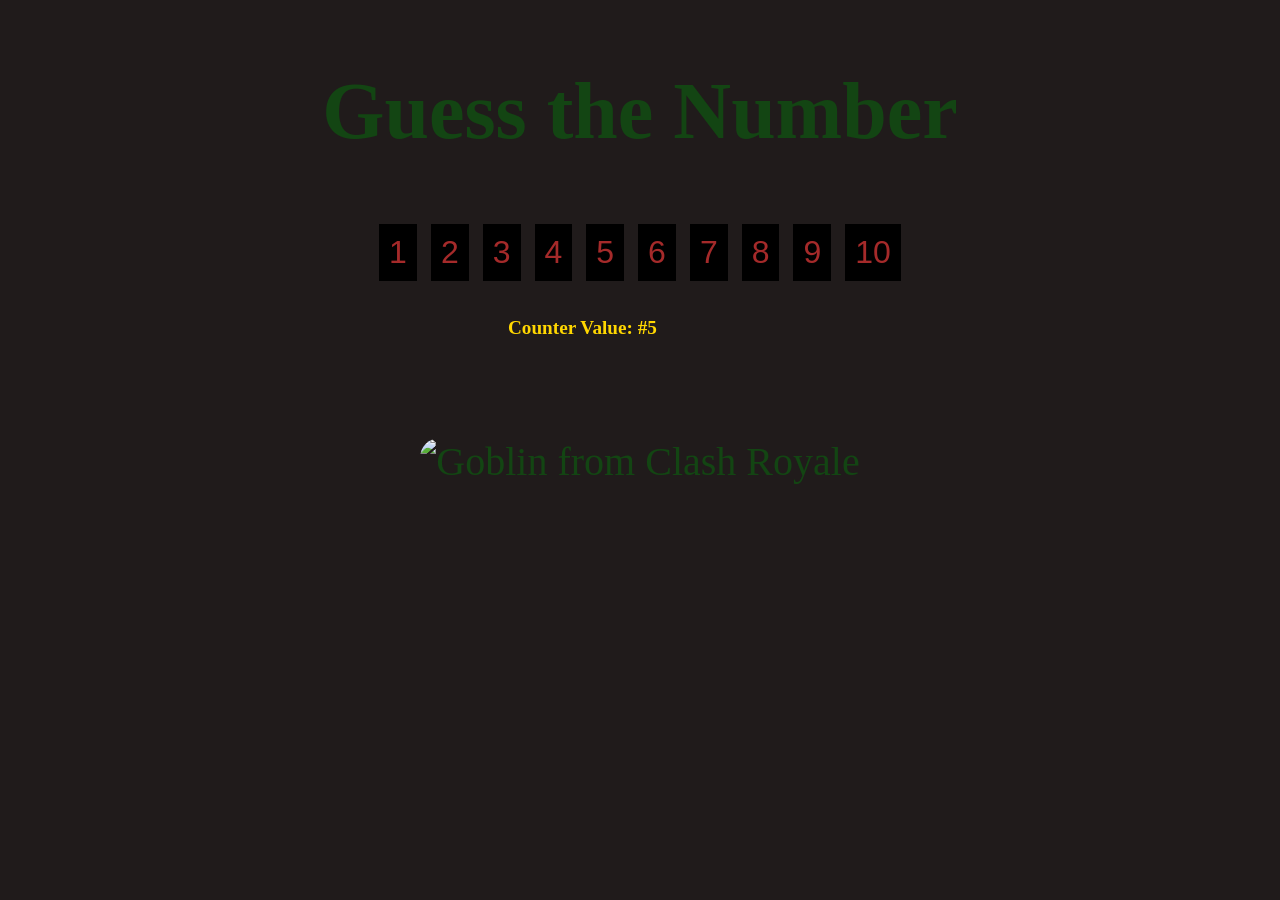
==== page2.html @ 82815224 "Added the files from my LG laptop" ====
<!DOCTYPE html>
<html lang="en">
<head>
    <meta charset="UTF-8">
    <meta name="viewport" content="width=device-width, initial-scale=1.0">
    <title>Guess the number</title>
    <link rel="stylesheet" href="page2.css">
</head>
<body>
    <h2>Guess the Number</h2>
    <div class="num">
        <button id="one" class="nums">1</button>
        <button id="two" class="nums">2</button>
        <button id="three" class="nums">3</button>
        <button id="four" class="nums">4</button>
        <button id="five" class="nums">5</button>
        <button id="six" class="nums">6</button>
        <button id="seven" class="nums">7</button>
        <button id="eight" class="nums">8</button>
        <button id="nine" class="nums">9</button>
        <button id="ten" class="nums">10</button>
    </div>
    <br><br>
    <h4 class="cnt">Counter Value: </h4>
    <h4 id="countValue"></h4>
    <h4 id="secondValue"></h4>

    <br><br><br>
    <div class="ending">
        <h3 id="won"></h3>
        <h3 id="lost"></h3>  
        <br><br>      
        <div class="myimg">
            <img id="wonimg" src="barb.gif" alt="Goblin from Clash Royale">
        </div>
    </div>




    <script src="page2.js"></script>
</body>
</html>
---- page2.css ----
body{
    background-color: rgb(32, 27, 27);
    color: rgb(19, 69, 19);
}
h2{
    font-size: 5em;
    text-align: center;
}
.nums{
    background-color: black;
    color: brown;
    border: none;
    font-size: 2em;
    padding: 10px;
    margin: 0 5px;
}
.num{
    text-align: center;
}
.nums:hover{
    background-color: rgb(19, 17, 17);
    color: rgb(58, 220, 61);
}
.cnt{
    display: inline;
    padding-left: 500px;
    font-size: 1.2em;
    color: gold;
}
#countValue{
    display: inline;
    font-size: 1.2em;
    color: gold;
}
.ending {
    display: flex;
    justify-content: center;
    align-items: center;
    font-size: 2.5em;
}
.myimg{
    text-align: center;
}
#wonimg{
    border-radius: 20px;
}
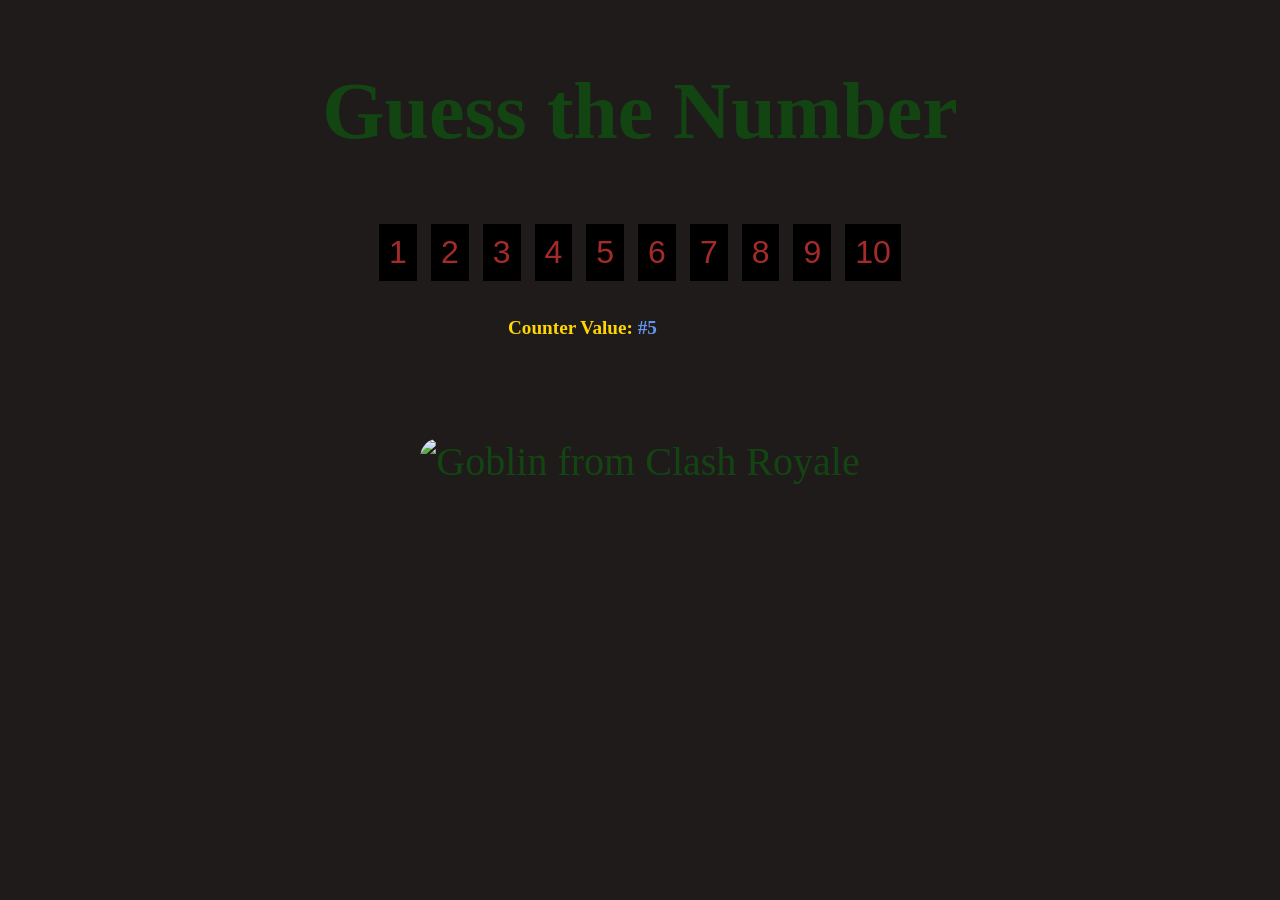
==== commit d4df4ea3: "Fix HTML encoding issues in page2.html" ====
--- a/page2.html
+++ b/page2.html
@@ -40,4 +40,4 @@
 
     <script src="page2.js"></script>
 </body>
-</html>+</html>
--- a/page2.css
+++ b/page2.css
@@ -30,7 +30,7 @@
 #countValue{
     display: inline;
     font-size: 1.2em;
-    color: gold;
+    color: cornflowerblue;
 }
 .ending {
     display: flex;
